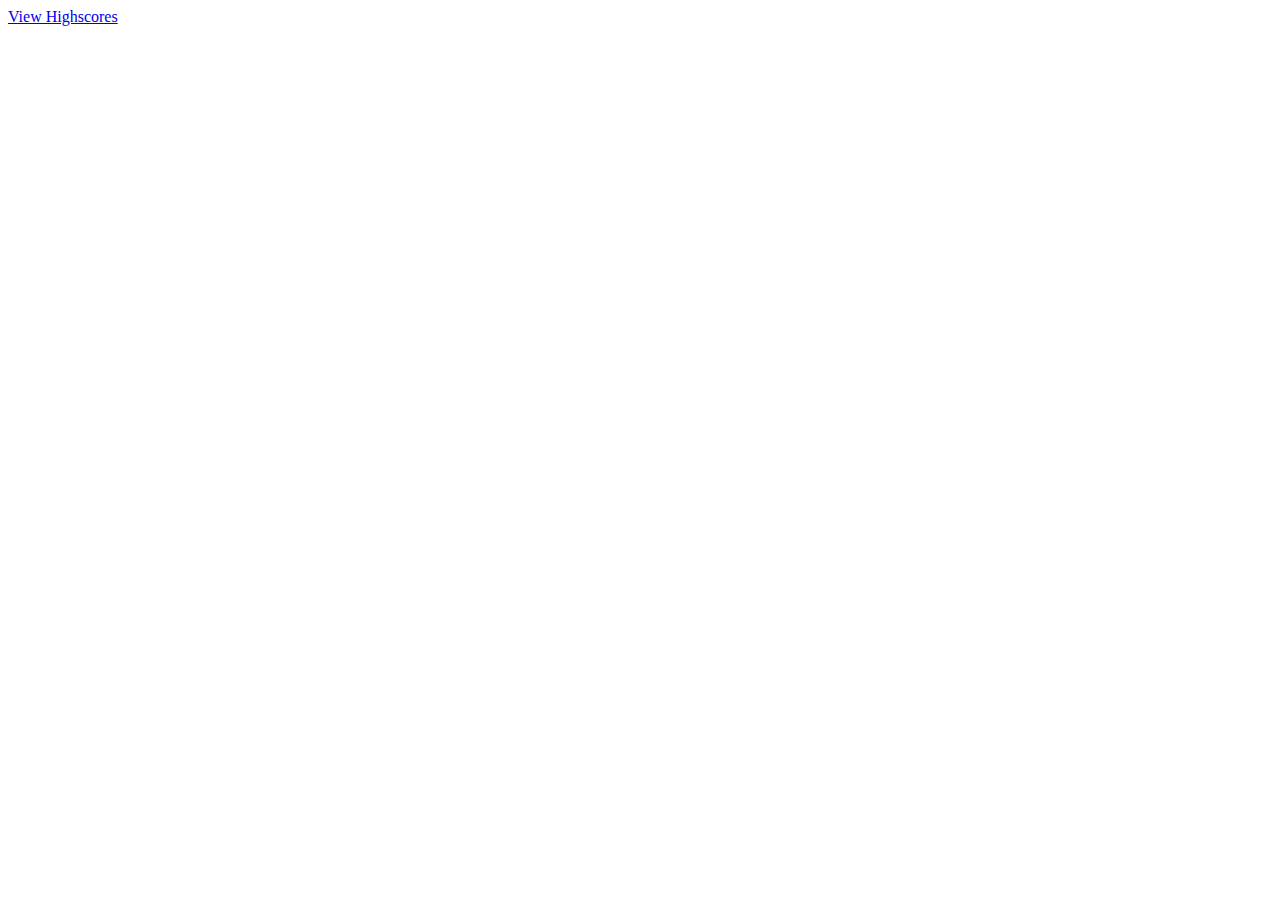
==== highScores.html @ 49f92ea0 "setting things up" ====
<!DOCTYPE html>
<html lang="en">
<head>
    <meta charset="UTF-8">
    <meta http-equiv="X-UA-Compatible" content="IE=edge">
    <meta name="viewport" content="width=device-width, initial-scale=1.0">
    <title>Test Your JS Coding Skills</title>
    <link rel="stylesheet" type="text/css" href="assets/css/styles.css">
</head>
<body>
    <a href="HighScores.html">View Highscores</a>
    <script src="assets/js/mainscript.js"></script>
</body>
</html>
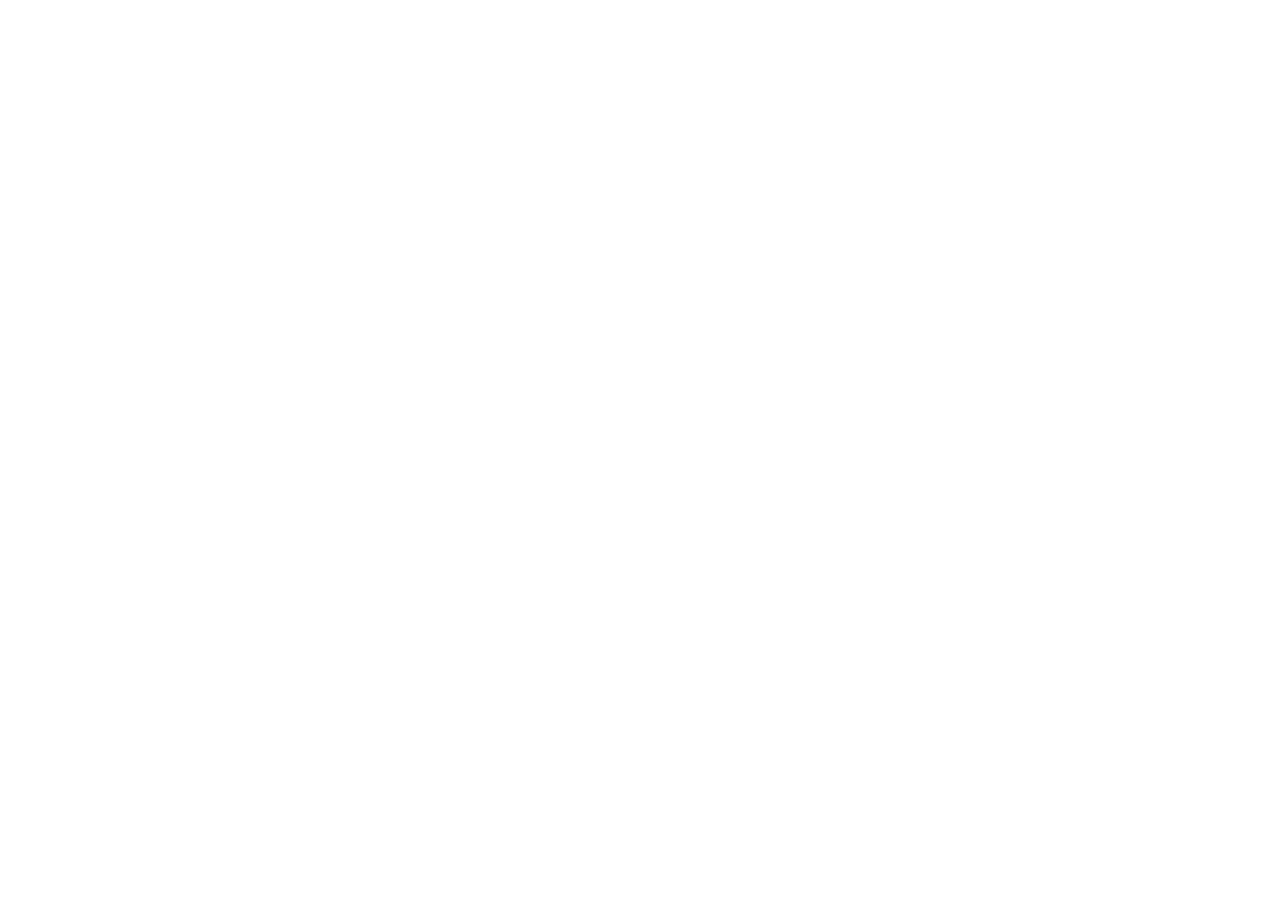
==== commit afd35585: "set up the inital HTML welcome page and some styles" ====
--- a/highScores.html
+++ b/highScores.html
@@ -8,7 +8,6 @@
     <link rel="stylesheet" type="text/css" href="assets/css/styles.css">
 </head>
 <body>
-    <a href="HighScores.html">View Highscores</a>
     <script src="assets/js/mainscript.js"></script>
 </body>
 </html>--- a/assets/css/styles.css
+++ b/assets/css/styles.css
@@ -0,0 +1,54 @@
+/* Resseting HTML Values */
+
+* {
+    margin: 0;
+    padding: 0;
+    box-sizing: border-box;
+}
+
+
+/* initial HTML css */
+
+#highScoresAndTiming {
+    display: flex;
+    justify-content: space-between;
+    margin: 0px auto;
+    padding: 20px 30px;
+}
+
+#page-content, #start {
+    margin: 0px auto;
+    padding: 20px 30px;
+    display: flex;
+    flex-direction: column;
+
+}
+.left {
+    text-align: left;
+    margin: 10px auto;
+}
+
+.center{
+    text-align: center;
+    margin: 10px auto;
+}
+
+p {
+    padding: 0px 30px;
+}
+
+h1 {
+    font-size: 38px;
+}
+
+.btn {
+    width: 200px;
+    justify-content: center;
+    background-color: purple;
+    padding: 15px 5px;
+    font-size: 20px;
+    color: white;
+
+}
+
+/* css for js */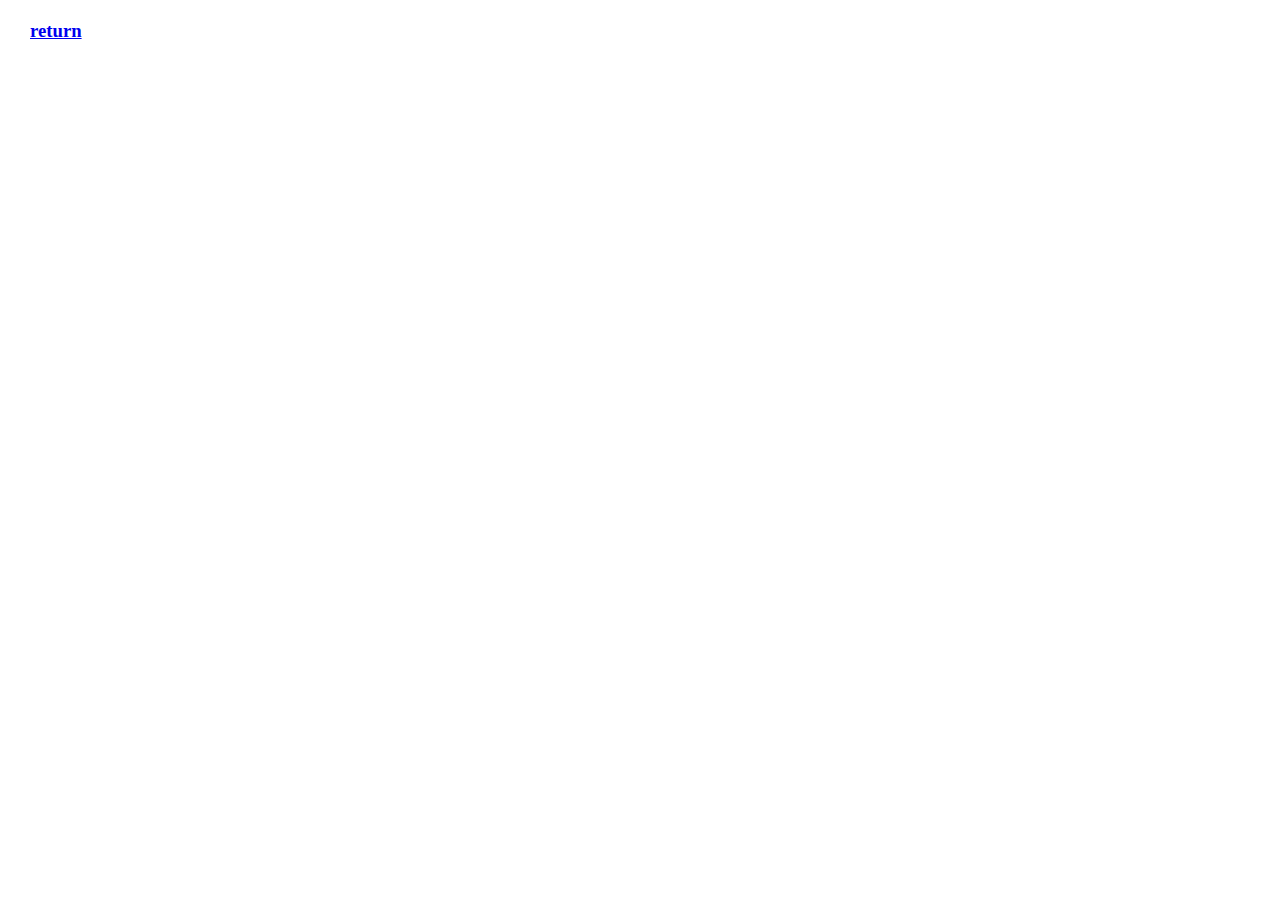
==== commit c7f308c2: "finilizing data storage and adding link tonext page" ====
--- a/highScores.html
+++ b/highScores.html
@@ -8,6 +8,10 @@
     <link rel="stylesheet" type="text/css" href="assets/css/styles.css">
 </head>
 <body>
-    <script src="assets/js/mainscript.js"></script>
+    <section id="highScoresAndTiming">
+        <h3><a href="./index.html">return</a></h3>
+    </section>
+    
+    <script src="assets/js/highScore.js"></script>
 </body>
 </html>--- a/assets/css/styles.css
+++ b/assets/css/styles.css
@@ -41,7 +41,7 @@
     font-size: 38px;
 }
 
-.btn {
+#btn, #resultsSubmit {
     width: 200px;
     justify-content: center;
     background-color: purple;
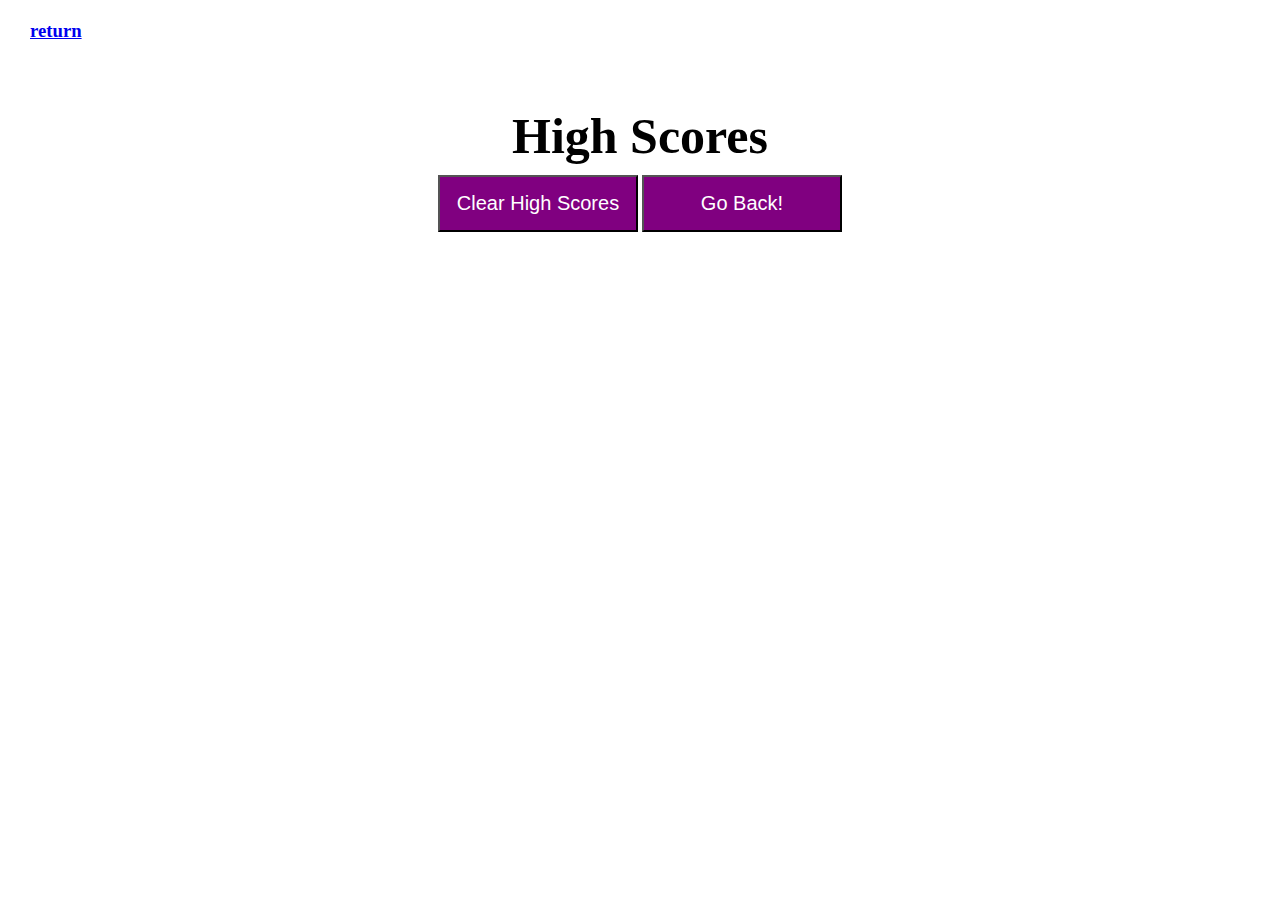
==== commit 3599d63f: "added button functionality" ====
--- a/highScores.html
+++ b/highScores.html
@@ -11,6 +11,21 @@
     <section id="highScoresAndTiming">
         <h3><a href="./index.html">return</a></h3>
     </section>
+    <section id="page-content">
+        <div id= "main-content">
+            <div id="question"></div>
+                <h1 class="center">High Scores</h1>
+                <ol id = "ol">
+                 
+                 </ol>
+            <div id="options"></div>
+            <div id="start">
+                <button id="btn-clear">Clear High Scores</button>
+                <button id="btn-goback">Go Back!</button>
+            </div>
+            </div>
+        </div>
+        <div id= "answer"></div>
     
     <script src="assets/js/highScore.js"></script>
 </body>
--- a/assets/css/styles.css
+++ b/assets/css/styles.css
@@ -16,13 +16,62 @@
     padding: 20px 30px;
 }
 
-#page-content, #start {
-    margin: 0px auto;
+#main-content {
+    margin: 15px auto;
     padding: 20px 30px;
     display: flex;
     flex-direction: column;
+    justify-content: center;
+    text-align: center;
 
 }
+
+li {
+    width: 200px;
+    background-color: purple;
+    padding: 15px 5px;
+    font-size: 20px;
+    color: white;
+    margin: 10px auto;
+ 
+
+}
+#answer {
+    margin: 15px auto;
+    padding: 0px 0px;
+    display: flex;
+    flex-direction: column;
+    justify-content: center;
+    text-align: center;
+    font-size: 30px;
+}
+
+h1 {
+    font-size: 50px;
+}
+
+ #resultsLabel {
+    margin: 15px auto;
+    padding: 0px 0px;
+    display: flex;
+    flex-direction: column;
+    justify-content: center;
+    text-align: center;
+    font-size: 25px;
+
+}
+
+#resultsInput {
+    margin: 15px auto;
+    padding: 0px 0px;
+    display: flex;
+    flex-direction: column;
+    justify-content: center;
+    text-align: center;
+
+}
+
+
 .left {
     text-align: left;
     margin: 10px auto;
@@ -34,21 +83,34 @@
 }
 
 p {
-    padding: 0px 30px;
+    padding: 20px 50px;
+    font-size: 25px;
+    margin-bottom: 20px;
 }
 
-h1 {
-    font-size: 38px;
-}
-
-#btn, #resultsSubmit {
+#btn, #btn-clear, #btn-goback {
     width: 200px;
-    justify-content: center;
     background-color: purple;
     padding: 15px 5px;
     font-size: 20px;
     color: white;
+    margin: 0px auto;
+    text-align: center;
 
 }
 
+#resultsSubmit {
+    width: 200px;
+    background-color: purple;
+    padding-top: 15px;
+    padding-bottom: 15px;
+    padding-left: 70px;
+    padding-right: 0px;
+    font-size: 20px;
+    color: white;
+    margin: 0px auto;
+    text-align: center;
+    display: flex;
+}
+
 /* css for js */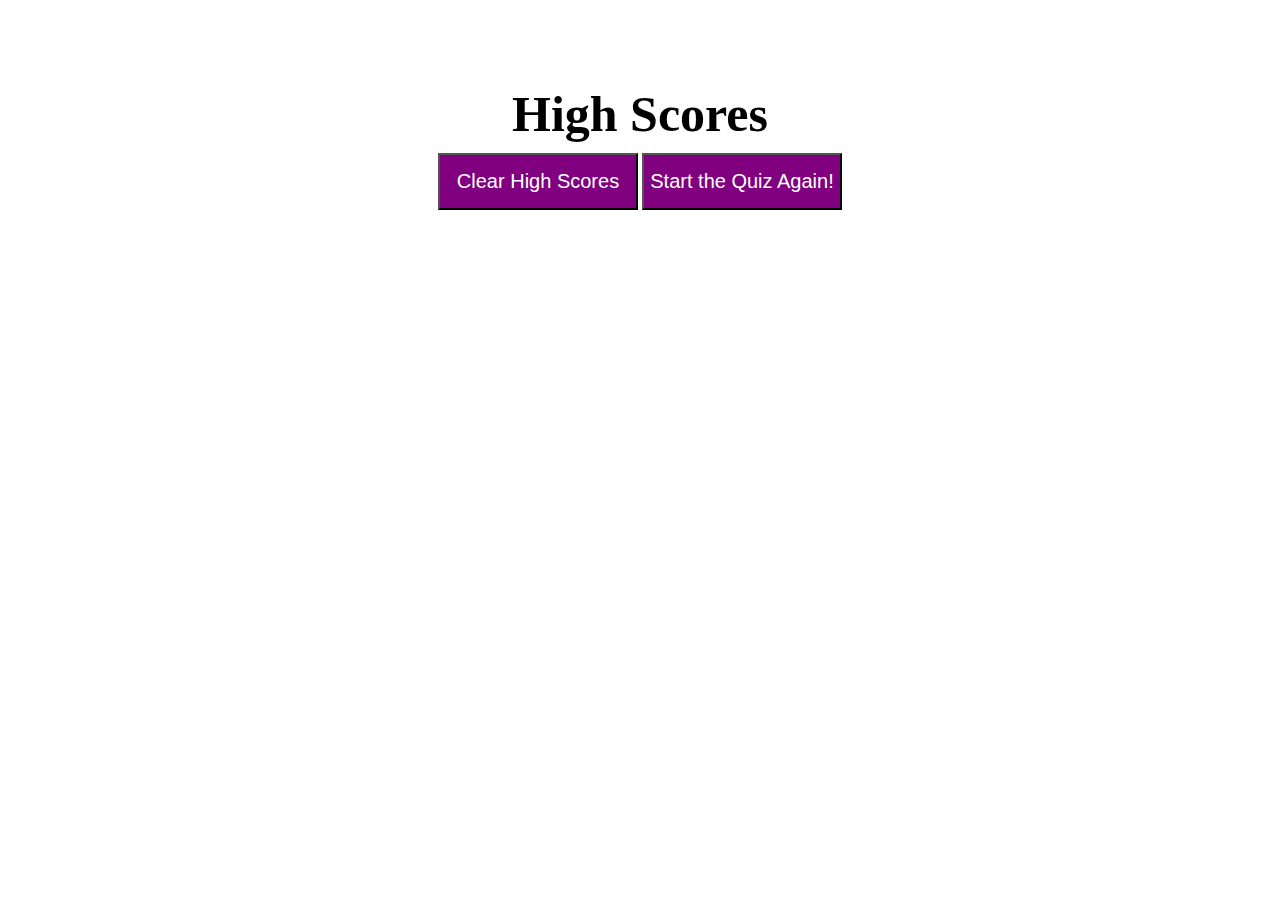
==== commit 5d1e7af6: "final touches across the board" ====
--- a/highScores.html
+++ b/highScores.html
@@ -9,7 +9,6 @@
 </head>
 <body>
     <section id="highScoresAndTiming">
-        <h3><a href="./index.html">return</a></h3>
     </section>
     <section id="page-content">
         <div id= "main-content">
@@ -21,7 +20,7 @@
             <div id="options"></div>
             <div id="start">
                 <button id="btn-clear">Clear High Scores</button>
-                <button id="btn-goback">Go Back!</button>
+                <button id="btn-goback">Start the Quiz Again!</button>
             </div>
             </div>
         </div>
